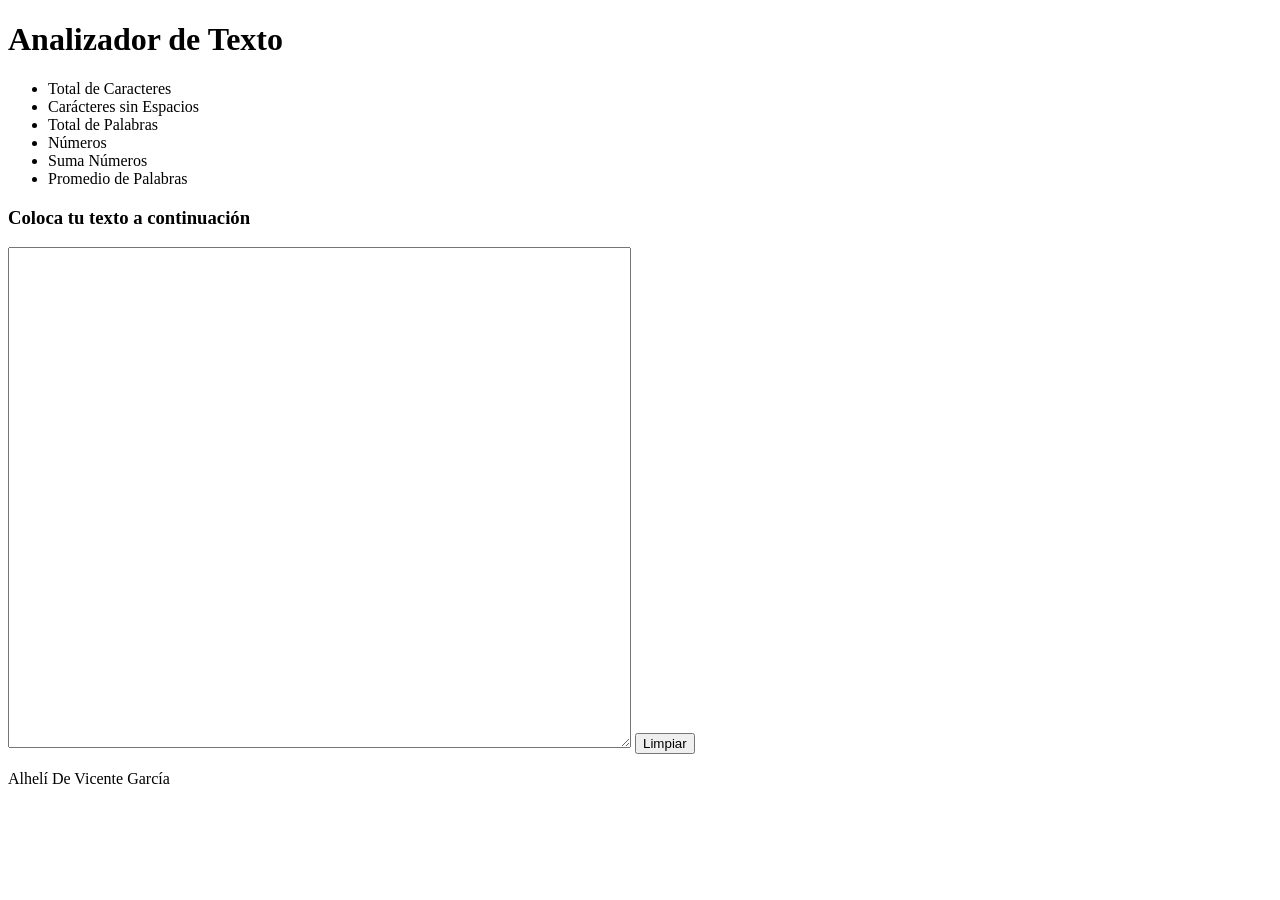
==== src/index.html @ dce40f31 "finished analyzer, changes to index.html to correct the tests and changes to index.js" ====
<!DOCTYPE html>
<html>
<head>
  <meta charset="utf-8">
  <title>Analizador de texto</title>
  <link rel="stylesheet" href="style.css" />
</head>
<body>
  <header>
    <h1> Analizador de Texto </h1>
  </header>
    <ul>
      <li class = "total-Char"> Total de Caracteres </li>
      <li class = "chars-without-espaces"> Carácteres sin Espacios </li>
      <li class = "total-words"> Total de Palabras </li>
      <li class = "num"> Números </li>
      <li class = "sum-nums"> Suma Números </li>
      <li class = "average-words"> Promedio de Palabras </li>
    </ul>
    <h3>  Coloca tu texto a continuación </h3>
    <textarea name = "user-input" rows = "33" cols = "75"> </textarea>
    <button id = "reset-button"> Limpiar </button>
    <footer> <p> Alhelí De Vicente García </p> </footer>
</body>
  <script src="index.js" type="module"></script>
</html>
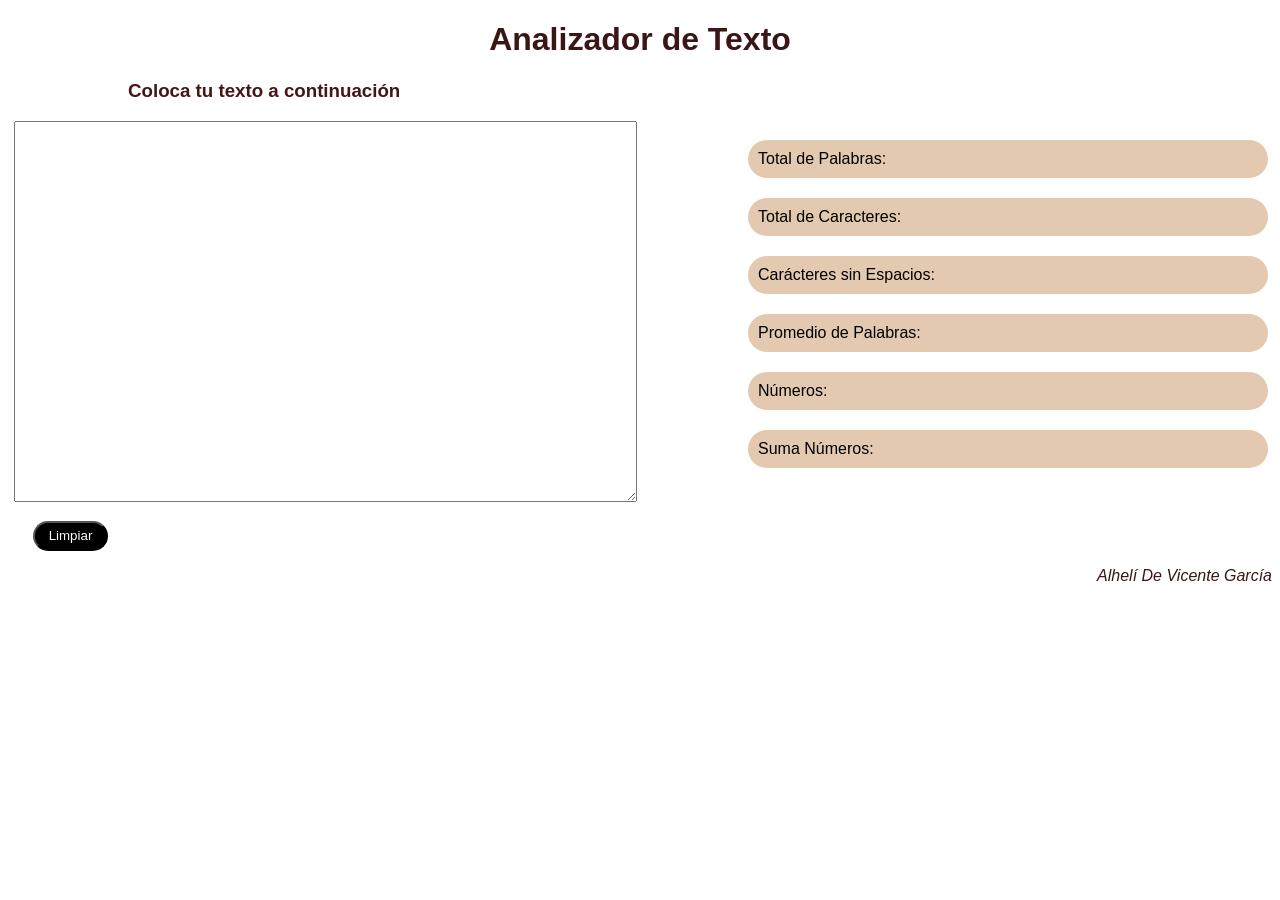
==== commit 56309e6d: "styled css, corrected html and created functions for userinput" ====
--- a/src/index.html
+++ b/src/index.html
@@ -10,17 +10,17 @@
     <h1> Analizador de Texto </h1>
   </header>
     <ul>
-      <li class = "total-Char"> Total de Caracteres </li>
-      <li class = "chars-without-espaces"> Carácteres sin Espacios </li>
-      <li class = "total-words"> Total de Palabras </li>
-      <li class = "num"> Números </li>
-      <li class = "sum-nums"> Suma Números </li>
-      <li class = "average-words"> Promedio de Palabras </li>
+      <li class="total-words"> Total de Palabras: </li>
+      <li class="total-char"> Total de Caracteres: </li>
+      <li class="chars-without-spaces"> Carácteres sin Espacios: </li>
+      <li class="average-words"> Promedio de Palabras: </li>
+      <li class="num"> Números: </li>
+      <li class="sum-nums"> Suma Números: </li>
     </ul>
     <h3>  Coloca tu texto a continuación </h3>
-    <textarea name = "user-input" rows = "33" cols = "75"> </textarea>
-    <button id = "reset-button"> Limpiar </button>
+    <textarea name="user-input" rows = "25" cols = "75"> </textarea>
+    <button id="reset-button"> Limpiar </button>
     <footer> <p> Alhelí De Vicente García </p> </footer>
+    <script src="index.js" type="module"> </script>
 </body>
-  <script src="index.js" type="module"></script>
 </html>
--- a/src/style.css
+++ b/src/style.css
@@ -0,0 +1,135 @@
+body::before{
+background-image: url("https://s.libertaddigital.com/fotos/noticias/1920/1080/fit/libros-viejos-230813.jpg");
+background-repeat: no-repeat;
+background-size: cover;
+background-attachment: fixed;
+content: " ";
+width: 100%;
+height: 100%;
+top: 0;
+bottom: 0;
+left: 0;
+right: 0;
+opacity: 0.6;
+z-index: -1;
+position: absolute;
+}
+header{
+text-align: center;
+color:#3A1616;
+text-shadow: 2px; 
+font-family: "Kanit", sans-serif;
+font-weight: 800;
+font-style: normal;
+position: relative;
+margin-top: 10px;
+}
+h3{
+text-align: 50px;
+color: #441616;
+font-family: "Kanit", sans-serif;
+font-weight: 600;
+font-style: normal;
+position:relative;
+margin-left: 120px;
+}
+footer{
+text-align: right;
+color:#3A1616;
+font-family: "Kanit", sans-serif;
+font-weight: 200;
+font-style: italic;
+position: relative;
+}
+ ul{
+list-style: none;
+position:absolute;
+margin-left: 700px;
+margin-top: 60px;
+ }
+.total-char{
+font-family: "Kanit", sans-serif;
+font-weight: 500;
+font-style: normal ;
+padding: 10px;
+width: 500px;
+background-color: #d7b38fb3;
+border-width: 30px;
+border-color: #c16969;
+margin-bottom: 20px;
+border-radius: 20px;
+}
+.chars-without-spaces{
+font-family: "Kanit", sans-serif;
+font-weight: 500;
+font-style: normal ;
+padding: 10px;
+width: 500px;
+background-color: #d7b38fb3;
+border-width: 30px;
+border-color: #c16969;
+margin-bottom: 20px;
+border-radius: 20px;
+}
+.total-words{
+font-family: "Kanit", sans-serif;
+font-weight: 500;
+font-style: normal ;
+padding: 10px;
+width: 500px;
+background-color: #d7b38fb3;
+border-width: 30px;
+border-color: #c16969;
+margin-bottom: 20px;
+border-radius: 20px;
+}
+.num{
+font-family: "Kanit", sans-serif;
+font-weight: 500;
+font-style: normal ;
+padding: 10px;
+width: 500px;
+background-color: #d7b38fb3;
+border-width: 30px;
+border-color: #c16969;
+margin-bottom: 20px;
+border-radius: 20px;
+}
+.sum-nums{
+font-family: "Kanit", sans-serif;
+font-weight: 500;
+font-style: normal ;
+padding: 10px;
+width: 500px;
+background-color: #d7b38fb3;
+border-width: 30px;
+border-color: #c16969;
+margin-bottom: 20px;
+border-radius: 20px;
+}
+.average-words{
+font-family: "Kanit", sans-serif;
+font-weight: 500;
+font-style: normal ;
+padding: 10px;
+width: 500px;
+background-color: #d7b38fb3;
+border-width: 30px;
+border-color: #c16969;
+margin-bottom: 20px;
+border-radius: 20px;
+}
+textarea[name="user-input"]{
+position: absolute;
+margin-left: 6px;
+}
+#reset-button{
+position: relative;
+margin-top: 400px;
+margin-left: 25px;
+width: 75px;
+height: 30px;
+border-radius: 20px;
+background-color: black;
+color: white
+}
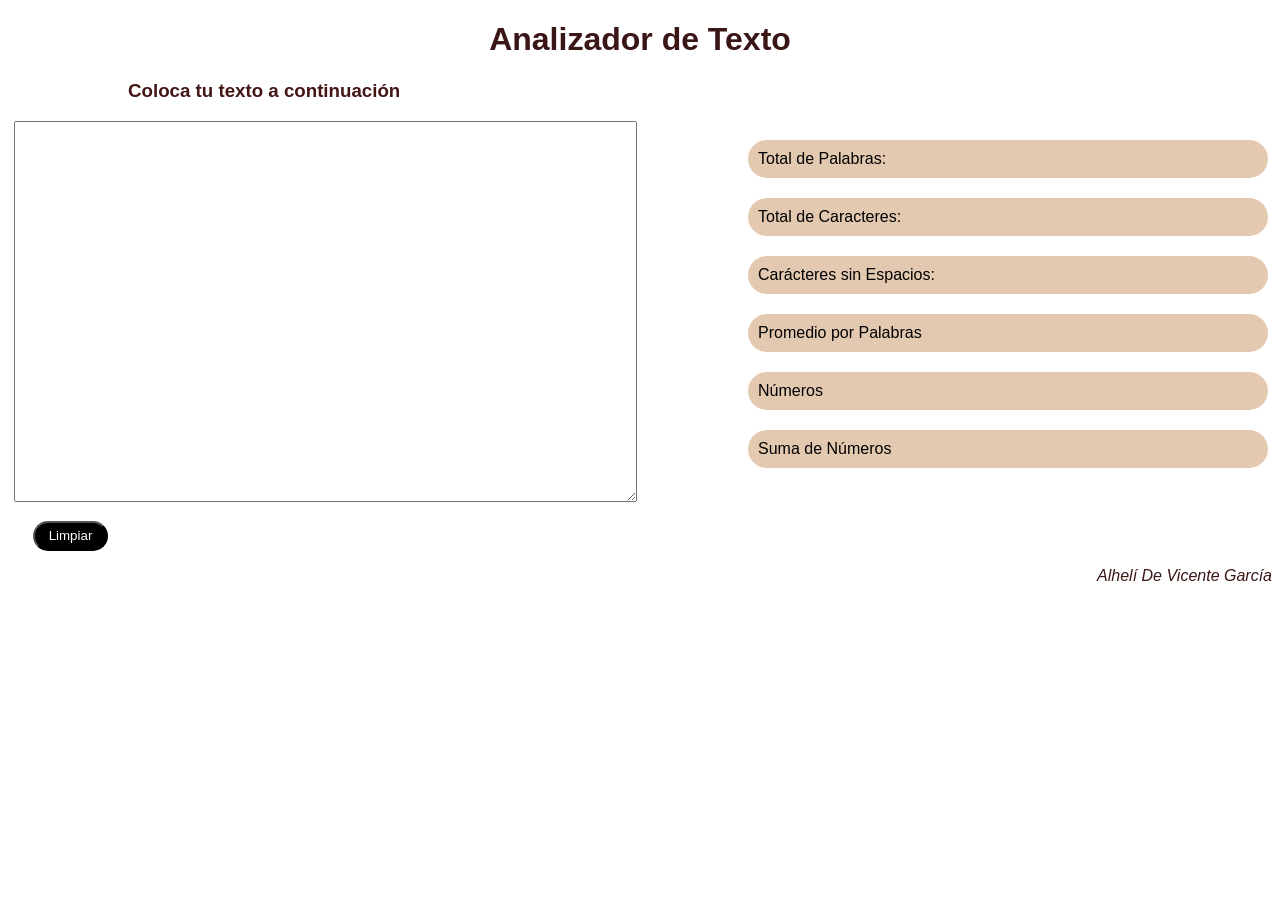
==== commit 71061c34: "corrected html, finished index.js and updated css according to html changes" ====
--- a/src/index.html
+++ b/src/index.html
@@ -10,12 +10,13 @@
     <h1> Analizador de Texto </h1>
   </header>
     <ul>
-      <li class="total-words"> Total de Palabras: </li>
-      <li class="total-char"> Total de Caracteres: </li>
-      <li class="chars-without-spaces"> Carácteres sin Espacios: </li>
-      <li class="average-words"> Promedio de Palabras: </li>
-      <li class="num"> Números: </li>
-      <li class="sum-nums"> Suma Números: </li>
+      <li class="metrics" data-testid="word-count"> Total de Palabras: </li>
+      <li class="metrics" data-testid="character-count"> Total de Caracteres: </li>
+      <li class="metrics" data-testid="character-no-spaces-count"> Carácteres sin Espacios: </li>
+      <li class="metrics" data-testid="word-length-average"> Promedio por Palabras </li>
+      <li class="metrics" data-testid="number-count"> Números </li>
+      <li class="metrics" data-testid="number-sum"> Suma de Números </li>
+      
     </ul>
     <h3>  Coloca tu texto a continuación </h3>
     <textarea name="user-input" rows = "25" cols = "75"> </textarea>
--- a/src/style.css
+++ b/src/style.css
@@ -41,76 +41,18 @@
 font-style: italic;
 position: relative;
 }
- ul{
+ul{
 list-style: none;
 position:absolute;
 margin-left: 700px;
 margin-top: 60px;
  }
-.total-char{
+.metrics{
 font-family: "Kanit", sans-serif;
 font-weight: 500;
 font-style: normal ;
-padding: 10px;
-width: 500px;
-background-color: #d7b38fb3;
-border-width: 30px;
-border-color: #c16969;
-margin-bottom: 20px;
-border-radius: 20px;
 }
-.chars-without-spaces{
-font-family: "Kanit", sans-serif;
-font-weight: 500;
-font-style: normal ;
-padding: 10px;
-width: 500px;
-background-color: #d7b38fb3;
-border-width: 30px;
-border-color: #c16969;
-margin-bottom: 20px;
-border-radius: 20px;
-}
-.total-words{
-font-family: "Kanit", sans-serif;
-font-weight: 500;
-font-style: normal ;
-padding: 10px;
-width: 500px;
-background-color: #d7b38fb3;
-border-width: 30px;
-border-color: #c16969;
-margin-bottom: 20px;
-border-radius: 20px;
-}
-.num{
-font-family: "Kanit", sans-serif;
-font-weight: 500;
-font-style: normal ;
-padding: 10px;
-width: 500px;
-background-color: #d7b38fb3;
-border-width: 30px;
-border-color: #c16969;
-margin-bottom: 20px;
-border-radius: 20px;
-}
-.sum-nums{
-font-family: "Kanit", sans-serif;
-font-weight: 500;
-font-style: normal ;
-padding: 10px;
-width: 500px;
-background-color: #d7b38fb3;
-border-width: 30px;
-border-color: #c16969;
-margin-bottom: 20px;
-border-radius: 20px;
-}
-.average-words{
-font-family: "Kanit", sans-serif;
-font-weight: 500;
-font-style: normal ;
+.metrics{
 padding: 10px;
 width: 500px;
 background-color: #d7b38fb3;
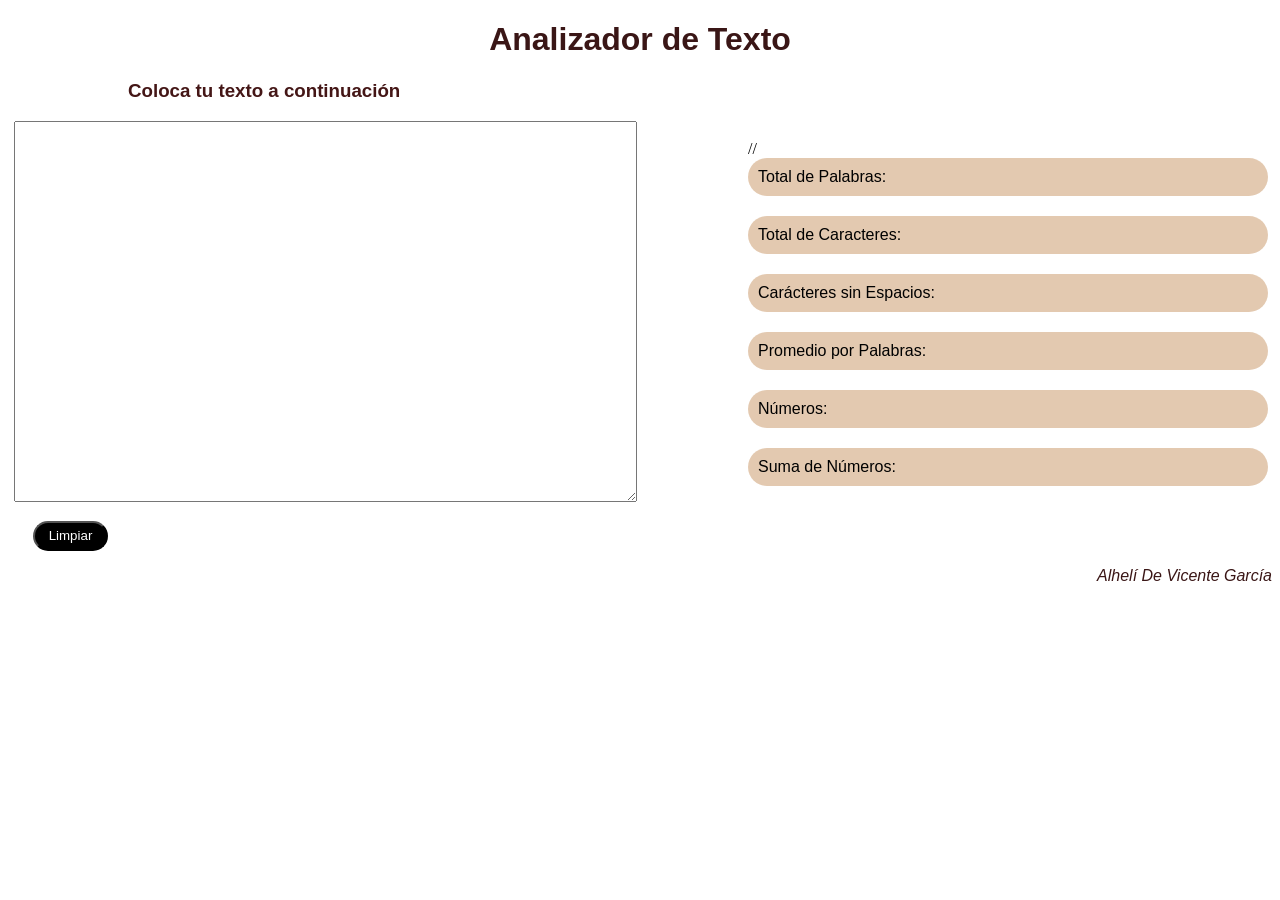
==== commit 2d90a429: "the finished product with the .js and now the .textconent wont erase what i had before" ====
--- a/src/index.html
+++ b/src/index.html
@@ -10,16 +10,16 @@
     <h1> Analizador de Texto </h1>
   </header>
     <ul>
-      <li class="metrics" data-testid="word-count"> Total de Palabras: </li>
+      // <li class="metrics" data-testid="word-count"> Total de Palabras: </li>
       <li class="metrics" data-testid="character-count"> Total de Caracteres: </li>
       <li class="metrics" data-testid="character-no-spaces-count"> Carácteres sin Espacios: </li>
-      <li class="metrics" data-testid="word-length-average"> Promedio por Palabras </li>
-      <li class="metrics" data-testid="number-count"> Números </li>
-      <li class="metrics" data-testid="number-sum"> Suma de Números </li>
+      <li class="metrics" data-testid="word-length-average"> Promedio por Palabras: </li>
+      <li class="metrics" data-testid="number-count"> Números: </li>
+      <li class="metrics" data-testid="number-sum"> Suma de Números: </li>
       
     </ul>
     <h3>  Coloca tu texto a continuación </h3>
-    <textarea name="user-input" rows = "25" cols = "75"> </textarea>
+    <textarea name="user-input" rows = "25" cols = "75"></textarea>
     <button id="reset-button"> Limpiar </button>
     <footer> <p> Alhelí De Vicente García </p> </footer>
     <script src="index.js" type="module"> </script>
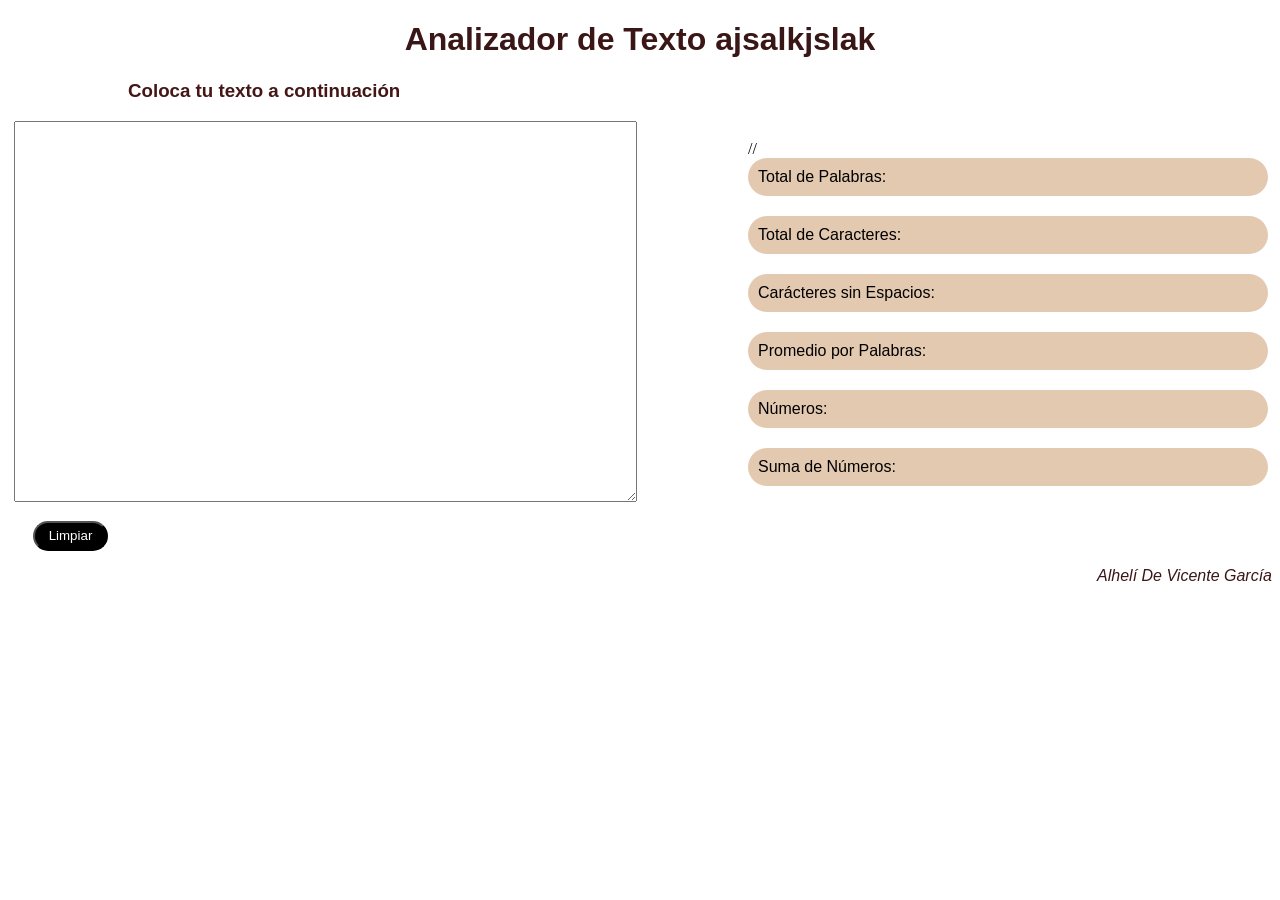
==== commit 873aac91: "this is a test" ====
--- a/src/index.html
+++ b/src/index.html
@@ -7,7 +7,7 @@
 </head>
 <body>
   <header>
-    <h1> Analizador de Texto </h1>
+    <h1> Analizador de Texto ajsalkjslak </h1>
   </header>
     <ul>
       // <li class="metrics" data-testid="word-count"> Total de Palabras: </li>
@@ -21,7 +21,7 @@
     <h3>  Coloca tu texto a continuación </h3>
     <textarea name="user-input" rows = "25" cols = "75"></textarea>
     <button id="reset-button"> Limpiar </button>
-    <footer> <p> Alhelí De Vicente García </p> </footer>
-    <script src="index.js" type="module"> </script>
+    <footer> <p> Alhelí De Vicente García </p> </footer> 
+    <script src="index.js" type="module"> </script> 
 </body>
 </html>
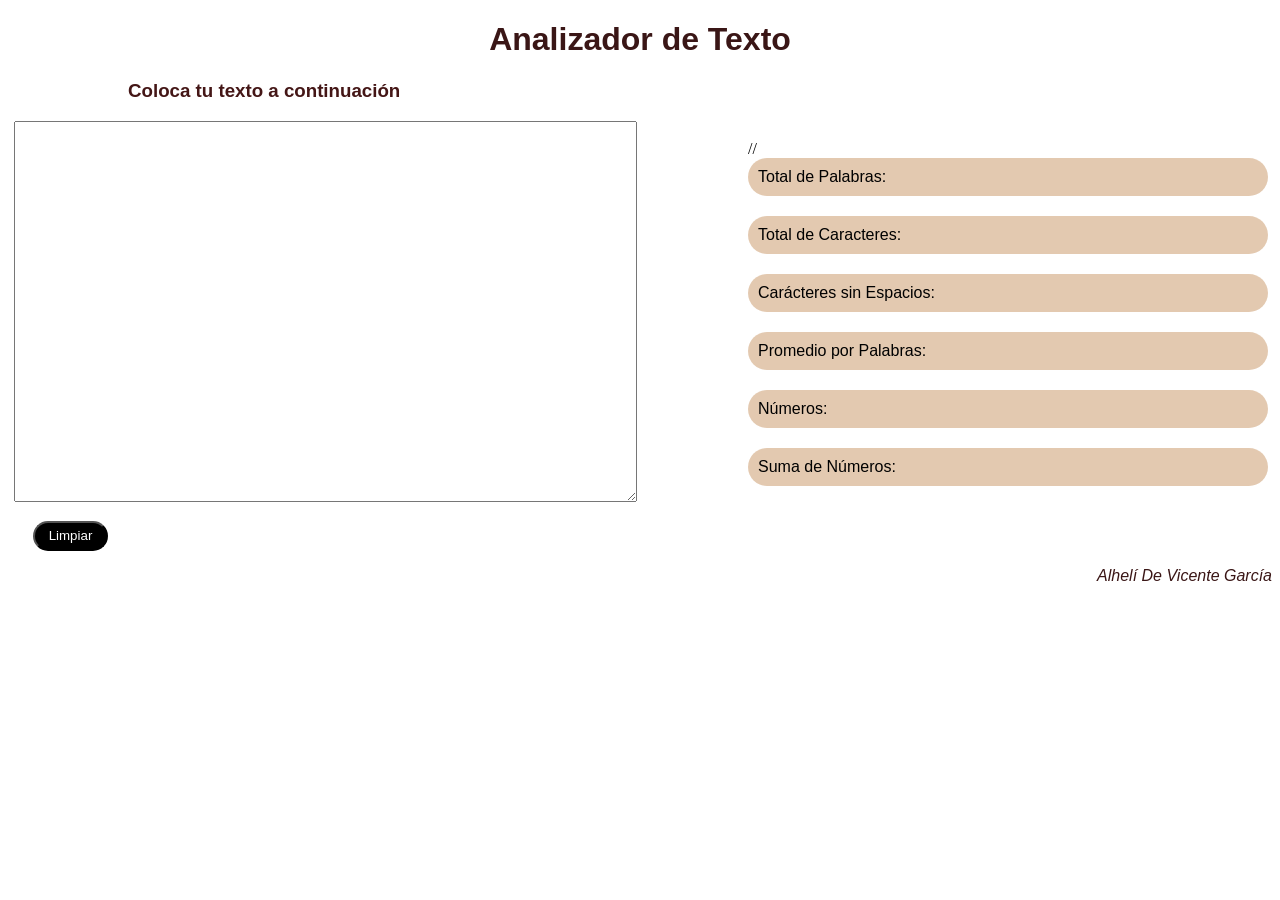
==== commit cc7c0459: "erased the test" ====
--- a/src/index.html
+++ b/src/index.html
@@ -7,7 +7,7 @@
 </head>
 <body>
   <header>
-    <h1> Analizador de Texto ajsalkjslak </h1>
+    <h1> Analizador de Texto  </h1>
   </header>
     <ul>
       // <li class="metrics" data-testid="word-count"> Total de Palabras: </li>
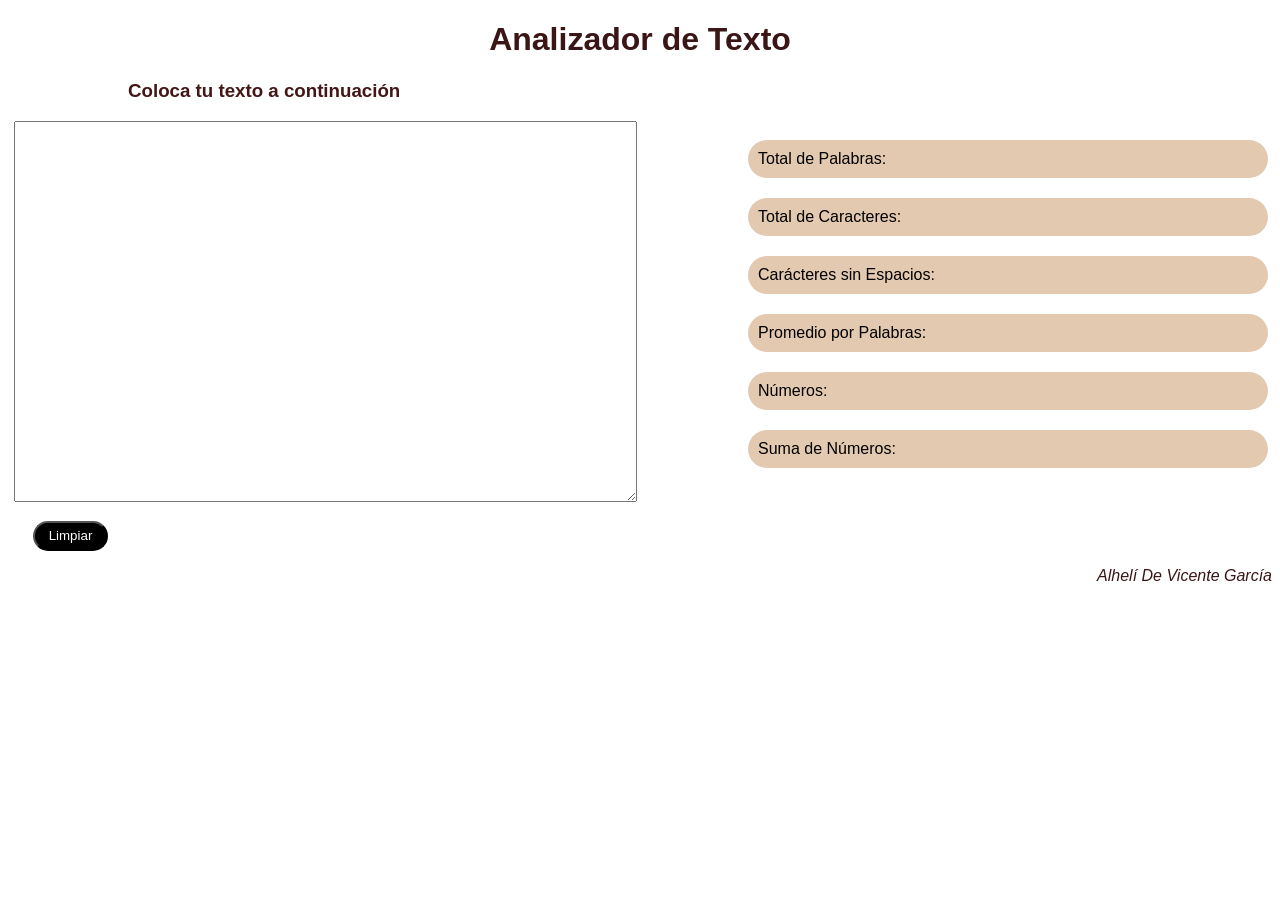
==== commit 312c1009: "minor changes to some syntax mistakes in analyzer (added;), erased something in html and merged clas" ====
--- a/src/index.html
+++ b/src/index.html
@@ -7,21 +7,20 @@
 </head>
 <body>
   <header>
-    <h1> Analizador de Texto  </h1>
+    <h1> Analizador de Texto </h1>
   </header>
     <ul>
-      // <li class="metrics" data-testid="word-count"> Total de Palabras: </li>
+      <li class="metrics" data-testid="word-count"> Total de Palabras: </li>
       <li class="metrics" data-testid="character-count"> Total de Caracteres: </li>
       <li class="metrics" data-testid="character-no-spaces-count"> Carácteres sin Espacios: </li>
       <li class="metrics" data-testid="word-length-average"> Promedio por Palabras: </li>
       <li class="metrics" data-testid="number-count"> Números: </li>
       <li class="metrics" data-testid="number-sum"> Suma de Números: </li>
-      
     </ul>
     <h3>  Coloca tu texto a continuación </h3>
     <textarea name="user-input" rows = "25" cols = "75"></textarea>
     <button id="reset-button"> Limpiar </button>
-    <footer> <p> Alhelí De Vicente García </p> </footer> 
-    <script src="index.js" type="module"> </script> 
+    <footer> <p> Alhelí De Vicente García </p> </footer>
+    <script src="index.js" type="module"> </script>
 </body>
 </html>
--- a/src/style.css
+++ b/src/style.css
@@ -50,9 +50,7 @@
 .metrics{
 font-family: "Kanit", sans-serif;
 font-weight: 500;
-font-style: normal ;
-}
-.metrics{
+font-style: normal;
 padding: 10px;
 width: 500px;
 background-color: #d7b38fb3;
